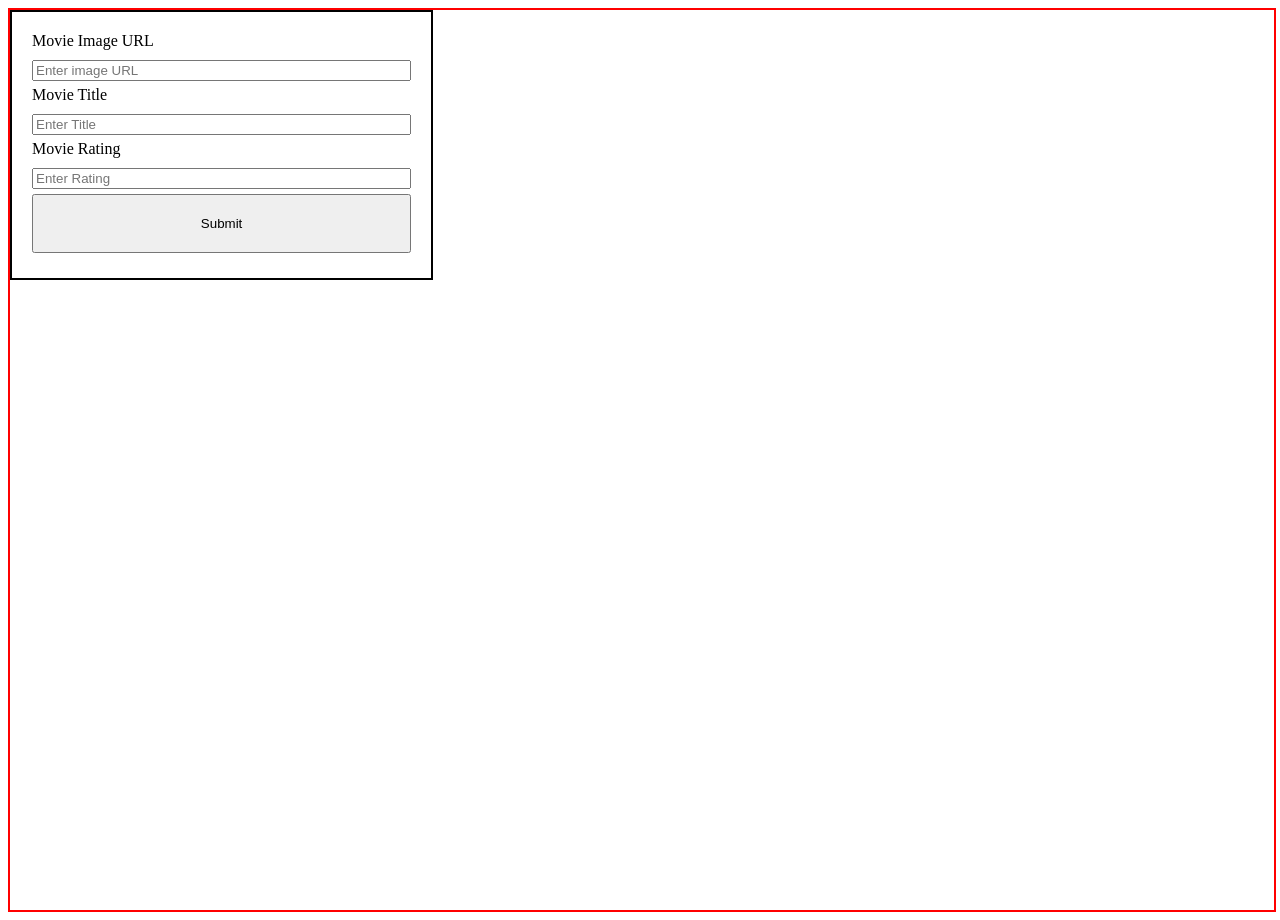
==== phase_01_HTMLCSSJS/day_02/moviesdb.html @ be4dc06e "Created file" ====
<!DOCTYPE html>
<html lang="en">
<head>
    <meta charset="UTF-8">
    <meta name="viewport" content="width=device-width, initial-scale=1.0">
    <title>Document</title>
    <link rel ="stylesheet" href="moviesdb.css">
</head>
<body>
    <div id = "container">
        <div id = "formContainer">

            <!-- form -->
            <div>
                <label for="">Movie Image URL</label>
                <input type = "text" placeholder="Enter image URL">
            </div>
            <div>
                <label for="">Movie Title</label>
                <input type = "text" placeholder="Enter Title">
            </div>
            <div>
                <label for="">Movie Rating</label>
                <input type = "text" placeholder="Enter Rating">
            </div>
            <div>
                <button>Submit</button>
            </div>

        </div>
        <div>
            <!-- movies cards -->

        </div>

    </div>
    
</body>
</html>
---- phase_01_HTMLCSSJS/day_02/moviesdb.css ----
#container{
    border: 2px solid red;
    height: 100vh;
    width: 100%;
}
/* #container > div{
    border: 2px solid black;
    height: 100%;
    display: flex;
} */
#formContainer{
    width: 30%;
    border: 2px solid black;
    padding: 20px;
} 
#formContainer div{
    display: flex;
    flex-direction: column;
    gap: 10px;
    margin-bottom: 5px;

}
button{
    padding: 20px;
}
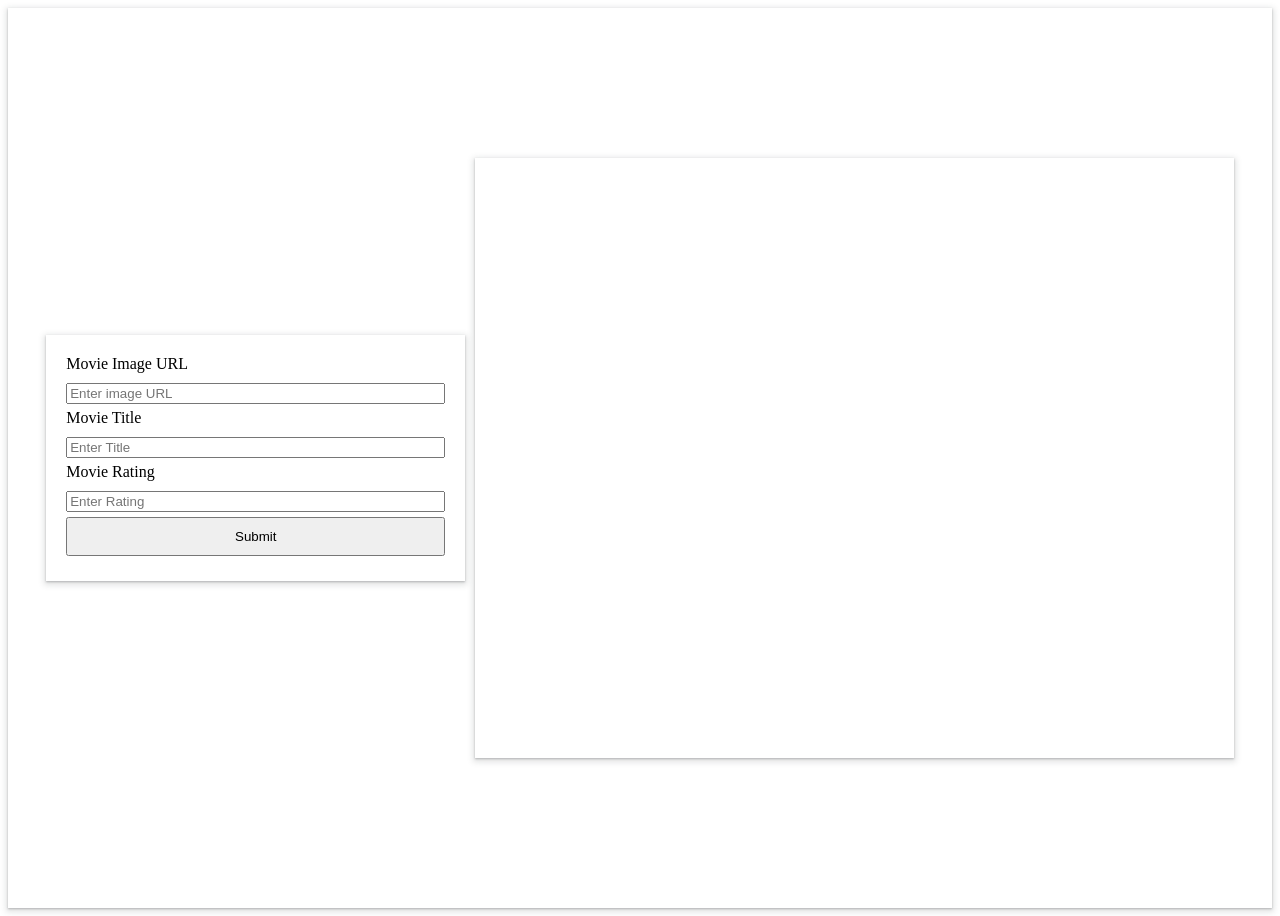
==== commit 672eec5d: "Updated content" ====
--- a/phase_01_HTMLCSSJS/day_02/moviesdb.html
+++ b/phase_01_HTMLCSSJS/day_02/moviesdb.html
@@ -1,39 +1,50 @@
 <!DOCTYPE html>
 <html lang="en">
+
 <head>
     <meta charset="UTF-8">
     <meta name="viewport" content="width=device-width, initial-scale=1.0">
     <title>Document</title>
-    <link rel ="stylesheet" href="moviesdb.css">
+    <link rel="stylesheet" href="moviesdb.css">
 </head>
+
 <body>
-    <div id = "container">
-        <div id = "formContainer">
+    <div id="container">
+        <div id="formContainer">
 
             <!-- form -->
             <div>
                 <label for="">Movie Image URL</label>
-                <input type = "text" placeholder="Enter image URL">
+                <input id="url" type="text" placeholder="Enter image URL">
             </div>
             <div>
                 <label for="">Movie Title</label>
-                <input type = "text" placeholder="Enter Title">
+                <input id="title" type="text" placeholder="Enter Title">
             </div>
             <div>
                 <label for="">Movie Rating</label>
-                <input type = "text" placeholder="Enter Rating">
+                <input id="rating" type="text" placeholder="Enter Rating">
             </div>
             <div>
-                <button>Submit</button>
+                <button id="Submit">Submit</button>
             </div>
 
         </div>
-        <div>
+        <div id="movieCards">
+            <!-- <div class = "card">
+                <img src="https://encrypted-tbn0.gstatic.com/images?q=tbn:ANd9GcS3H7bPB-NeIJ9y02Rj6_U28jmwJ-6S1UrFLzjfIt3jjQ&s=10" alt="">
+                <p>Movie : Avtar</p>
+                <h3>Rating : 4</h3>
+            </div> -->
             <!-- movies cards -->
 
         </div>
 
     </div>
-    
+
 </body>
-</html>+
+</html>
+<script src="moviesdb.js">
+
+</script>
--- a/phase_01_HTMLCSSJS/day_02/moviesdb.css
+++ b/phase_01_HTMLCSSJS/day_02/moviesdb.css
@@ -1,7 +1,11 @@
 #container{
-    border: 2px solid red;
+    box-shadow: rgba(60, 64, 67, 0.3) 0px 1px 2px 0px, rgba(60, 64, 67, 0.15) 0px 2px 6px 2px;
     height: 100vh;
     width: 100%;
+    display: flex;
+    justify-content: center;
+    align-items: center;
+    gap: 10px;
 }
 /* #container > div{
     border: 2px solid black;
@@ -10,10 +14,11 @@
 } */
 #formContainer{
     width: 30%;
-    border: 2px solid black;
+    box-shadow: rgba(60, 64, 67, 0.3) 0px 1px 2px 0px, rgba(60, 64, 67, 0.15) 0px 2px 6px 2px;
     padding: 20px;
 } 
 #formContainer div{
+
     display: flex;
     flex-direction: column;
     gap: 10px;
@@ -21,5 +26,29 @@
 
 }
 button{
-    padding: 20px;
+    padding: 10px;
+}
+
+#movieCards{
+    box-shadow: rgba(60, 64, 67, 0.3) 0px 1px 2px 0px, rgba(60, 64, 67, 0.15) 0px 2px 6px 2px;
+    height: 600px;
+    width: 60%;
+    display: flex;
+    flex-wrap: wrap;
+    gap: 10px;
+
+}
+.card{
+    box-shadow: rgba(60, 64, 67, 0.3) 0px 1px 2px 0px, rgba(60, 64, 67, 0.15) 0px 2px 6px 2px;
+    height: 250px;
+    width: 30%;
+    display: flex;
+    flex-direction: column;
+    justify-content: center;
+    align-items: center;
+    padding: 5px;
+}
+img{
+    height: 150px;
+    width: 100%;
 }
